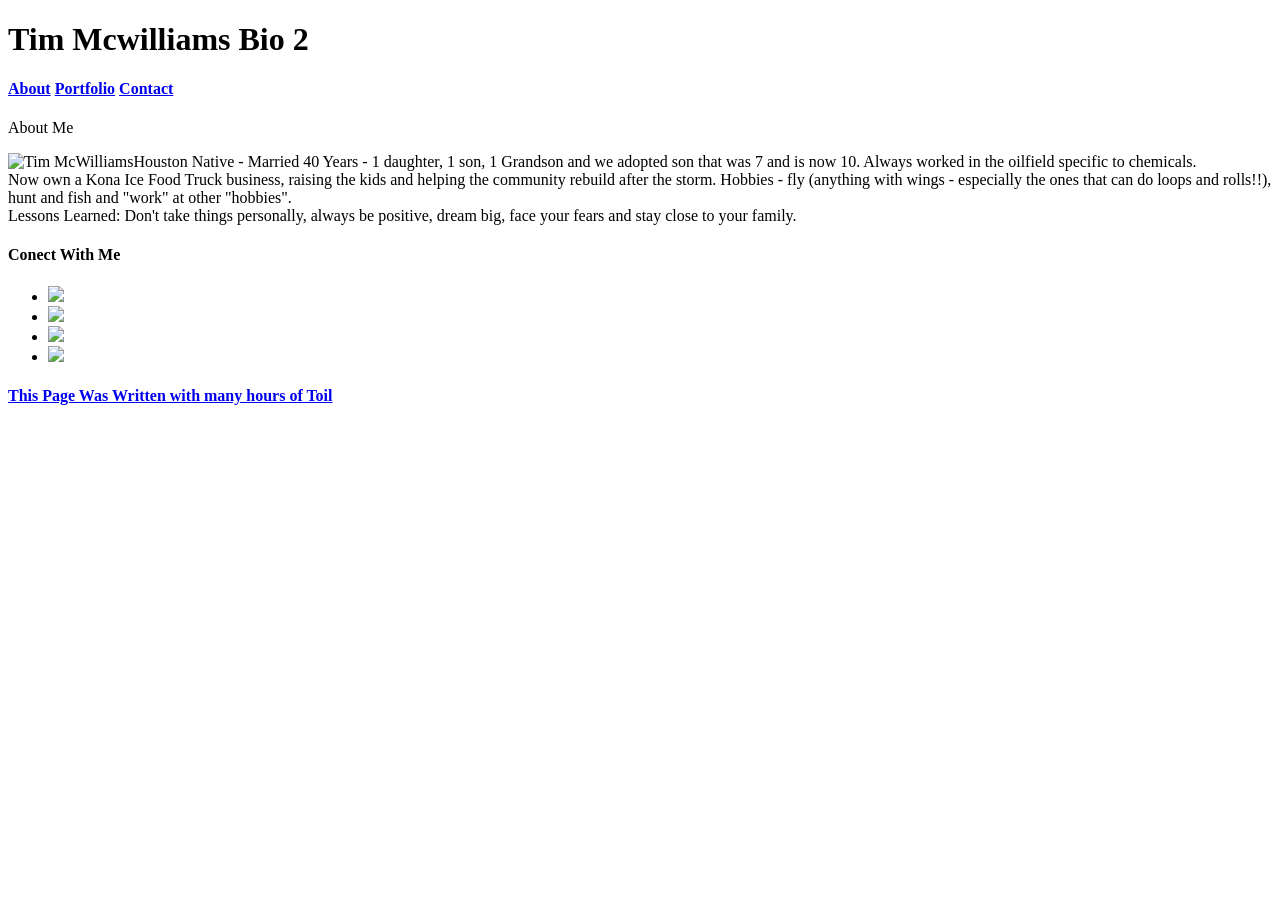
==== index.html @ 7de2fc29 "Add files via upload" ====
<!DOCTYPE html>
<html lang="en-us" >
<head>
  <meta charset="UTF-8">
  <title>CSS Stylesheets Homework</title>
   <link rel="stylesheet" type="text/css" href="/basic-portfolio/assets/css/reset.css">
   <link rel="stylesheet" type="text/css" href="/basic-portfolio/assets/css/style.css">
 </head>

<body>

<header>
  <!-- <section id="headerl"> -->
    <h1 id="headerl">Tim Mcwilliams Bio 2</h1>
    <!-- </section> -->
    <!-- <section id="headerr"> -->
    <h4 id="headerr">
    <a id="about" href="index.html">About</a>
    <a id="portfolio" href="/basic-portfolio/portfolio.html">Portfolio</a>
    <a id="contact" href="/basic-portfolio/contact.html">Contact</a>
    </h4>
    <!-- </section> -->
  </header>
<!-- <h2>About Me</h2> -->
 
<div class="container">

<section id="main-bio"> 


      <span id="h2main">About Me<p><img id="bio-image" src="assets/images/head shot tim.jpg" alt="Tim McWilliams">Houston Native - Married 40 Years - 1 daughter, 1 son, 1 Grandson and we adopted son that was 7 and is now 10. Always worked in the oilfield specific to chemicals.  
      <br>
      Now own a Kona Ice Food Truck business, raising the kids and helping the community rebuild after the storm. 
      Hobbies -  fly (anything with wings - especially the ones that can do loops and rolls!!), hunt and fish and "work" at other "hobbies". 
      <br>
      Lessons Learned: Don't take things personally, always be positive, dream big, face your fears and stay close to your family.
      
      </p>
   
   </section>
   </div>


<!-- twitter-icon.png"
        <li><strong>twitter:</strong> <a href="mailto:drive911@gmail.com">drive911@gmail.com</a></li> 

        <li><strong>Github:</strong><a href="#">tkmbio</a></li>
 -->



<section  id="contact-info">
      <h4>Conect With Me</h4>
      <ul>


       <li><a href="mailto:drive911@gmail.com"><img id="gmail" src="basic-portfolio/assets/images/gmail.png"</a></li>

       <li><a href="https://timmcwilliams.github.io/"><img id="github" src="basic-portfolio/assets/images/download.png"</a></li>

       <li><a href="https://www.linkedin.com/in/tim-mcwilliams-7b471314///linkedin.com/"><img id="linkedin" src="basic-portfolio/assets/images/linkedin.png"</a></li>

       <li><a href="https://twitter.com/chipsandsticks/"><img id="twitter" src="basic-portfolio/assets/images/twitter-icon.png"</a></li>


     </ul>
   </section>
 
 

 <section class="clear">
  <footer><h4>This Page Was Written with many hours of Toil</h4></footer>
  </section>  
 
</body>
</html> 








<!-- Add a class called "container" on the div tag.
Add an id called "main-bio" for the first section tag.
Add an id called "contact-info" for the second section tag.
Add an id called "bio-image" for the bio image.
Style specs:

body
The background color is #efeee7 .
The font used "Georgia",Times New Roman,Times,serif;.
The font color is #333333 .
Be sure to zero out the body margins and padding so the page is flush to the top of the page:
body {
  margin: 0;
  padding: 0;
}
header
The background color is #333333 .
h1
The font color is #eee.
The font size is 28px.
Look at the example on the screen, and eyeball the padding and/or margins and positioning of the text.
h2
The font size is 24px
Make the container have a width of 1024 pixels, and center it. You do this using margin: 0 auto;.
Make #main-bio, #contact-info, #bio-image all float: left.
Make the #bio-image have a width of 200 pixels.
Be sure to include alt text in all images
#main-bio should have a width of 70%.
Add margins to the image so there is distance between it and the bio text.
#content-info should have a width of 30%.
Adjust the line height so it is 1.5 times the size of the font.
Make the link color #d21034 .
If you forgot how to write the CSS properties, you can reference all CSS properties here https://developer.mozilla.org/en-US/docs/Web/CSS/Reference -->
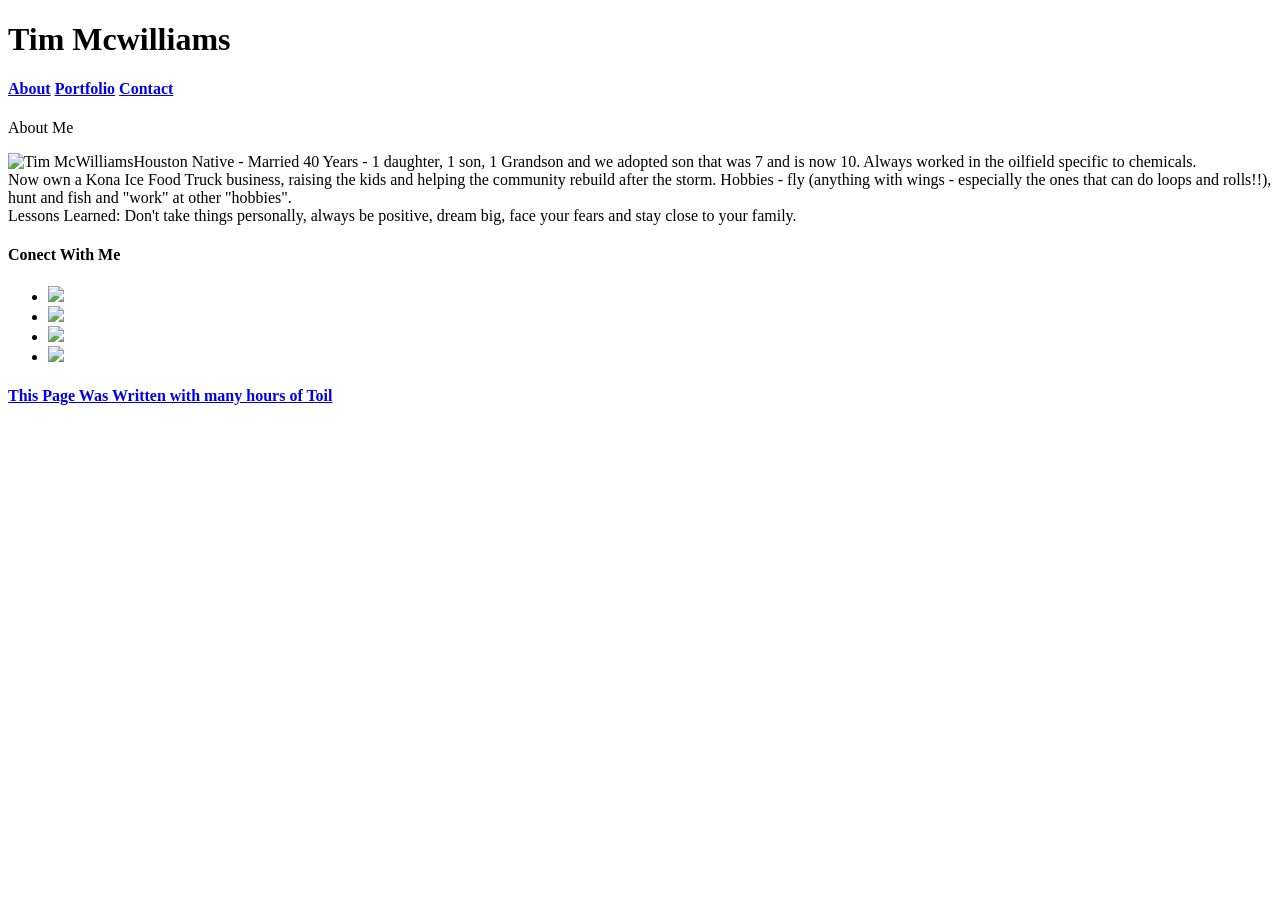
==== commit 7b8f062b: "n" ====
--- a/index.html
+++ b/index.html
@@ -4,21 +4,21 @@
 <head>
   <meta charset="UTF-8">
   <title>CSS Stylesheets Homework</title>
-   <link rel="stylesheet" type="text/css" href="/basic-portfolio/assets/css/reset.css">
-   <link rel="stylesheet" type="text/css" href="/basic-portfolio/assets/css/style.css">
+   <link rel="stylesheet" type="text/css" href="basic-portfolio/assets/css/reset.css">
+   <link rel="stylesheet" type="text/css" href="basic-portfolio/assets/css/style.css">
  </head>
 
 <body>
 
 <header>
   <!-- <section id="headerl"> -->
-    <h1 id="headerl">Tim Mcwilliams Bio 2</h1>
+    <h1 id="headerl">Tim Mcwilliams</h1>
     <!-- </section> -->
     <!-- <section id="headerr"> -->
     <h4 id="headerr">
     <a id="about" href="index.html">About</a>
-    <a id="portfolio" href="/basic-portfolio/portfolio.html">Portfolio</a>
-    <a id="contact" href="/basic-portfolio/contact.html">Contact</a>
+    <a id="portfolio" href="basic-portfolio/portfolio.html">Portfolio</a>
+    <a id="contact" href="basic-portfolio/contact.html">Contact</a>
     </h4>
     <!-- </section> -->
   </header>
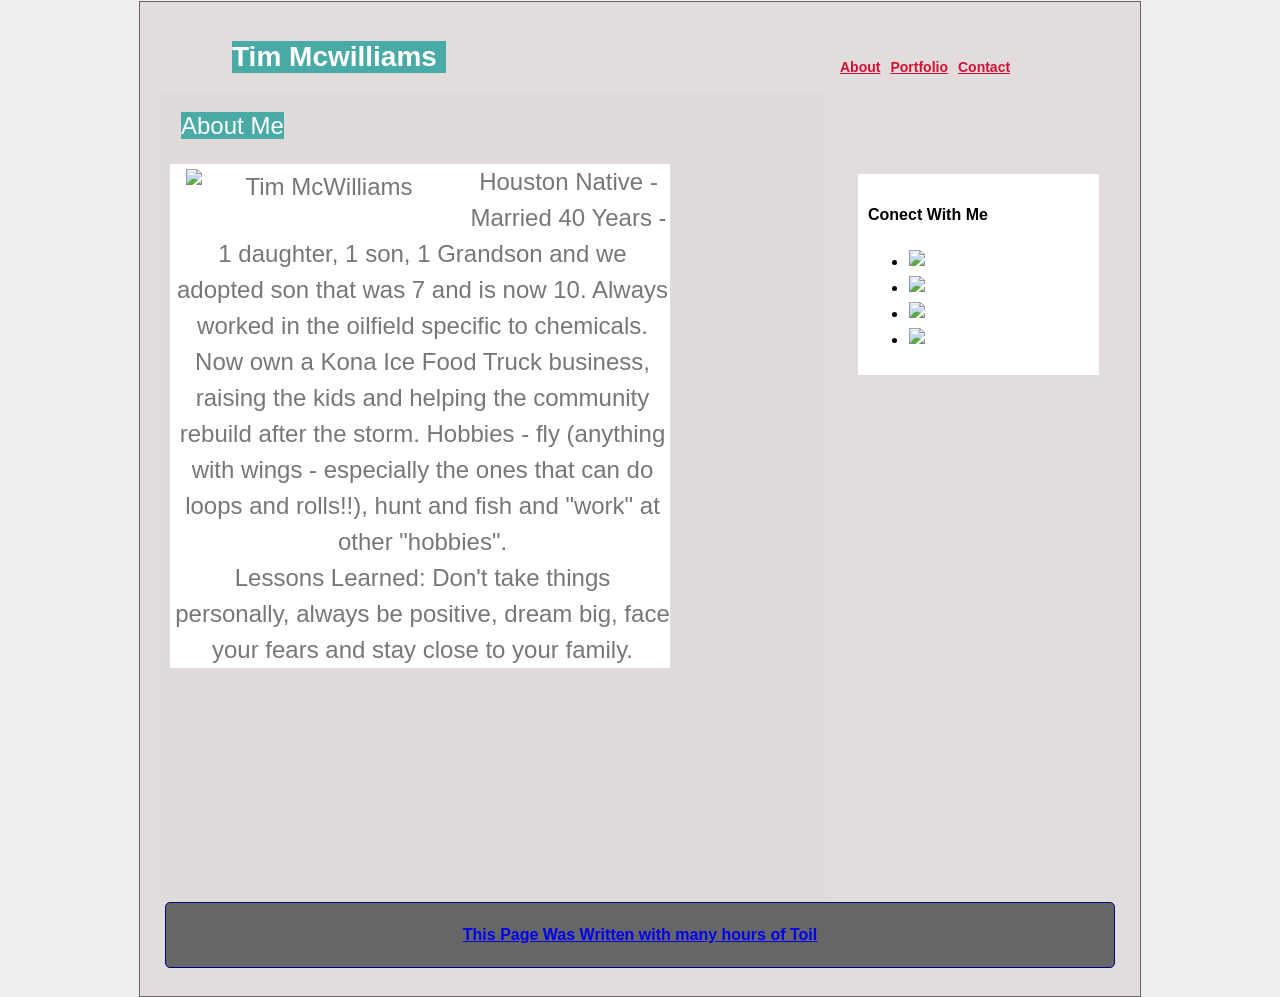
==== commit 1c99f639: "mdf" ====
--- a/index.html
+++ b/index.html
@@ -4,8 +4,8 @@
 <head>
   <meta charset="UTF-8">
   <title>CSS Stylesheets Homework</title>
-   <link rel="stylesheet" type="text/css" href="basic-portfolio/assets/css/reset.css">
-   <link rel="stylesheet" type="text/css" href="basic-portfolio/assets/css/style.css">
+   <link rel="stylesheet" type="text/css" href="assets/css/reset.css">
+   <link rel="stylesheet" type="text/css" href="assets/css/style.css">
  </head>
 
 <body>
--- a/assets/css/style.css
+++ b/assets/css/style.css
@@ -0,0 +1,234 @@
+/*change from html to body*/
+html{
+	padding-top:1px;
+	background:#efefef;
+}
+
+body{
+	background:#e2dcdc;
+	font-family:Arial, 'Helvetica Neue', Helvetica, sans-serif;
+	border:1px solid#666666;
+	padding:20px;
+	width:960px;
+	height:auto;
+	margin:0px auto;
+	border-margin:95%;
+
+
+}
+.container{
+	
+  
+  	box-sizing: auto;
+	float:left;
+	width:650px;
+	padding: 10px;
+	padding-top:0;
+	height:800px;
+	/*margin-top:40px;*/
+	background: rgba(104, 99, 99, 0.01);
+
+  }
+
+#main-bio {
+
+height:35px;
+width:500px;
+
+}
+
+#bio-image{
+	box-sizing: auto;
+	float:left;
+	width:270px;
+	padding-right:11px;
+	padding-left:11px;
+	padding-bottom:11px;
+  
+}
+#contact-info{
+	float:left;
+	
+	padding: 10px;
+	margin-left: 28px;
+	width:221px;
+	margin-top: 62px;
+	background:#ffffff;
+
+}
+
+footer{
+    background-color: #666666;
+    width:auto;
+    padding: 2px;
+    border: 1px solid navy;
+    margin: 5px;
+    border-radius: 5px;
+    text-align: center;
+    bottom: 0;
+    margin-bottom: 8px;
+  position:relative;
+   
+}
+
+.clear{
+	clear:both;
+}
+h1{
+	color:#eee;
+	background: #4aaaa5;
+	font-size: 28px;
+	font-family:arial, "helvitica neue", helvetica, sans-serif;
+}
+span{
+	font-size: 24px;
+	font-family:arial, "helvitica neue", helvetica, sans-serif;
+}
+p{
+	color:#777777;
+	background-color: #ffffff;
+	padding-left: 5px;
+	line-height: 1.5em;
+
+}
+#headerl{
+	margin-left:72px;
+	width:214px;
+	float: left;
+	color:#ffffff;
+	
+	background: #4aaaa5;
+}
+#headerr{
+	margin-right: 10px;
+	float:right;
+	width:280px;
+	
+	background: #e2dcdc;
+}
+
+#about{
+	clear:both;
+	margin-left: 10px;
+	float:left;
+	
+	font-size:14px;
+	color: #d21034;
+
+
+}
+#portfolio{
+	margin-left:10px;
+	float:left;
+	
+	font-size:14px;
+	color: #d21034;
+}
+#contact{
+	margin-left:10px;
+	float:left;
+	
+	font-size:14px;
+	color: #d21034;
+
+}
+header{
+	width:auto;
+	height:66px;
+	
+	background: #e2dcdc;
+	/*color:#ffffff*/
+	font-size:28px;
+}
+#h2main{
+	  position: relative;
+  top: 20px;
+  left: 0px;
+  background: #4aaaa5;
+	font-size: 24px;
+	font-family:arial, "helvitica neue", helvetica, sans-serif;
+	
+	color: #ffffff;
+	margin-left: 11px;
+	margin-top: 10px;
+	width:130px;
+	text-align: center;
+	
+}
+#twitter{
+	box-sizing: auto;
+	/*float:left;*/
+	width:50px;
+	padding-right:1px;
+	padding-left:1px;
+	padding-bottom:1px;
+}
+#linkedin{
+	box-sizing: auto;
+	/*float:left;*/
+	width:50px;
+	padding-right:1px;
+	padding-left:1px;
+	padding-bottom:1px;
+}
+#github{
+	box-sizing: auto;
+	/*float:left;*/
+	width:50px;
+	padding-right:1px;
+	padding-left:1px;
+	padding-bottom:1px;
+}
+#gmail{
+	box-sizing: auto;
+	/*float:left;*/
+	width:50px;
+	padding-right:1px;
+	padding-left:1px;
+	padding-bottom:1px;
+}
+/*start of new stuff for portfolio*/
+h3{
+	margin-left: 	3px;
+	border: 1px solid navy;
+	position: relative;
+  left: 0px;
+  background: #4aaaa5;
+	font-size: 24px;
+	font-family:arial, "helvitica neue", helvetica, sans-serif;
+	
+	color: #ffffff;
+	margin-left: 11px;
+	margin-top: 10px;
+	width:130px;
+
+}
+img{
+	width:48%;
+	padding:5px;
+}
+.messagebox{
+	width:auto;
+	height:auto
+	padding:10px;
+}
+.container1{
+	
+  	
+  	box-sizing: auto;
+	float:left;
+	width:650px;
+	padding: 10px;
+	padding-top:0;
+	height:800px;
+	/*margin-top:40px;*/
+	background: #ffffff;
+
+  }
+.imagetext { 
+   position: relative; 
+   top: 0px; 
+   left: 0; 
+   width: 50%; 
+
+}
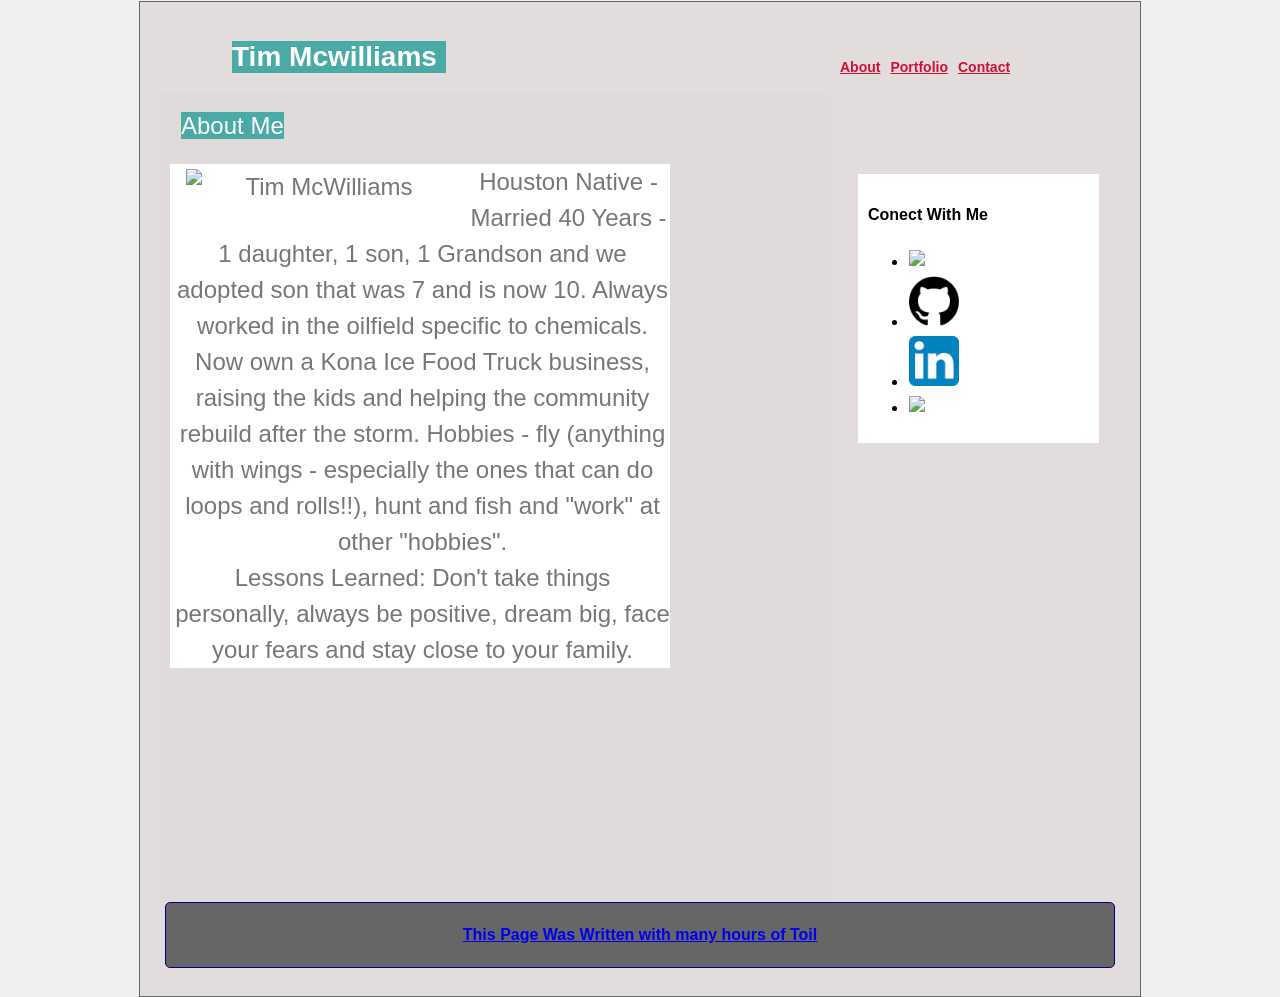
==== commit c90882ee: "now it is working" ====
--- a/index.html
+++ b/index.html
@@ -4,77 +4,77 @@
 <head>
   <meta charset="UTF-8">
   <title>CSS Stylesheets Homework</title>
-   <link rel="stylesheet" type="text/css" href="assets/css/reset.css">
-   <link rel="stylesheet" type="text/css" href="assets/css/style.css">
- </head>
+  <link rel="stylesheet" type="text/css" href="assets/css/reset.css">
+  <link rel="stylesheet" type="text/css" href="assets/css/style.css">
+</head>
 
 <body>
 
-<header>
-  <!-- <section id="headerl"> -->
+  <header>
+    <!-- <section id="headerl"> -->
     <h1 id="headerl">Tim Mcwilliams</h1>
     <!-- </section> -->
     <!-- <section id="headerr"> -->
     <h4 id="headerr">
-    <a id="about" href="index.html">About</a>
-    <a id="portfolio" href="basic-portfolio/portfolio.html">Portfolio</a>
-    <a id="contact" href="basic-portfolio/contact.html">Contact</a>
+      <a id="about" href="index.html">About</a>
+      <a id="portfolio" href="portfolio.html">Portfolio</a>
+      <a id="contact" href="contact.html">Contact</a>
     </h4>
     <!-- </section> -->
   </header>
-<!-- <h2>About Me</h2> -->
- 
-<div class="container">
+  <!-- <h2>About Me</h2> -->
+  
+  <div class="container">
 
-<section id="main-bio"> 
+    <section id="main-bio"> 
 
 
       <span id="h2main">About Me<p><img id="bio-image" src="assets/images/head shot tim.jpg" alt="Tim McWilliams">Houston Native - Married 40 Years - 1 daughter, 1 son, 1 Grandson and we adopted son that was 7 and is now 10. Always worked in the oilfield specific to chemicals.  
-      <br>
-      Now own a Kona Ice Food Truck business, raising the kids and helping the community rebuild after the storm. 
-      Hobbies -  fly (anything with wings - especially the ones that can do loops and rolls!!), hunt and fish and "work" at other "hobbies". 
-      <br>
-      Lessons Learned: Don't take things personally, always be positive, dream big, face your fears and stay close to your family.
+        <br>
+        Now own a Kona Ice Food Truck business, raising the kids and helping the community rebuild after the storm. 
+        Hobbies -  fly (anything with wings - especially the ones that can do loops and rolls!!), hunt and fish and "work" at other "hobbies". 
+        <br>
+        Lessons Learned: Don't take things personally, always be positive, dream big, face your fears and stay close to your family.
+        
+      </p>
       
-      </p>
-   
-   </section>
-   </div>
+    </section>
+  </div>
 
 
 <!-- twitter-icon.png"
         <li><strong>twitter:</strong> <a href="mailto:drive911@gmail.com">drive911@gmail.com</a></li> 
 
         <li><strong>Github:</strong><a href="#">tkmbio</a></li>
- -->
+      -->
 
 
 
-<section  id="contact-info">
-      <h4>Conect With Me</h4>
-      <ul>
+      <section  id="contact-info">
+        <h4>Conect With Me</h4>
+        <ul>
 
 
-       <li><a href="mailto:drive911@gmail.com"><img id="gmail" src="basic-portfolio/assets/images/gmail.png"</a></li>
+         <li><a href="mailto:drive911@gmail.com"><img id="gmail" src="assets/images/gmail.png"</a></li>
 
-       <li><a href="https://timmcwilliams.github.io/"><img id="github" src="basic-portfolio/assets/images/download.png"</a></li>
+         <li><a href="https://timmcwilliams.github.io/"><img id="github" src="assets/images/download.png"</a></li>
 
-       <li><a href="https://www.linkedin.com/in/tim-mcwilliams-7b471314///linkedin.com/"><img id="linkedin" src="basic-portfolio/assets/images/linkedin.png"</a></li>
+         <li><a href="https://www.linkedin.com/in/tim-mcwilliams-7b471314///linkedin.com/"><img id="linkedin" src="assets/images/linkedin.png"</a></li>
 
-       <li><a href="https://twitter.com/chipsandsticks/"><img id="twitter" src="basic-portfolio/assets/images/twitter-icon.png"</a></li>
+         <li><a href="https://twitter.com/chipsandsticks/"><img id="twitter" src="assets/images/twitter-icon.png"</a></li>
 
 
-     </ul>
-   </section>
- 
- 
+       </ul>
+     </section>
+     
+     
 
- <section class="clear">
-  <footer><h4>This Page Was Written with many hours of Toil</h4></footer>
-  </section>  
- 
-</body>
-</html> 
+     <section class="clear">
+      <footer><h4>This Page Was Written with many hours of Toil</h4></footer>
+    </section>  
+    
+  </body>
+  </html> 
 
 
 
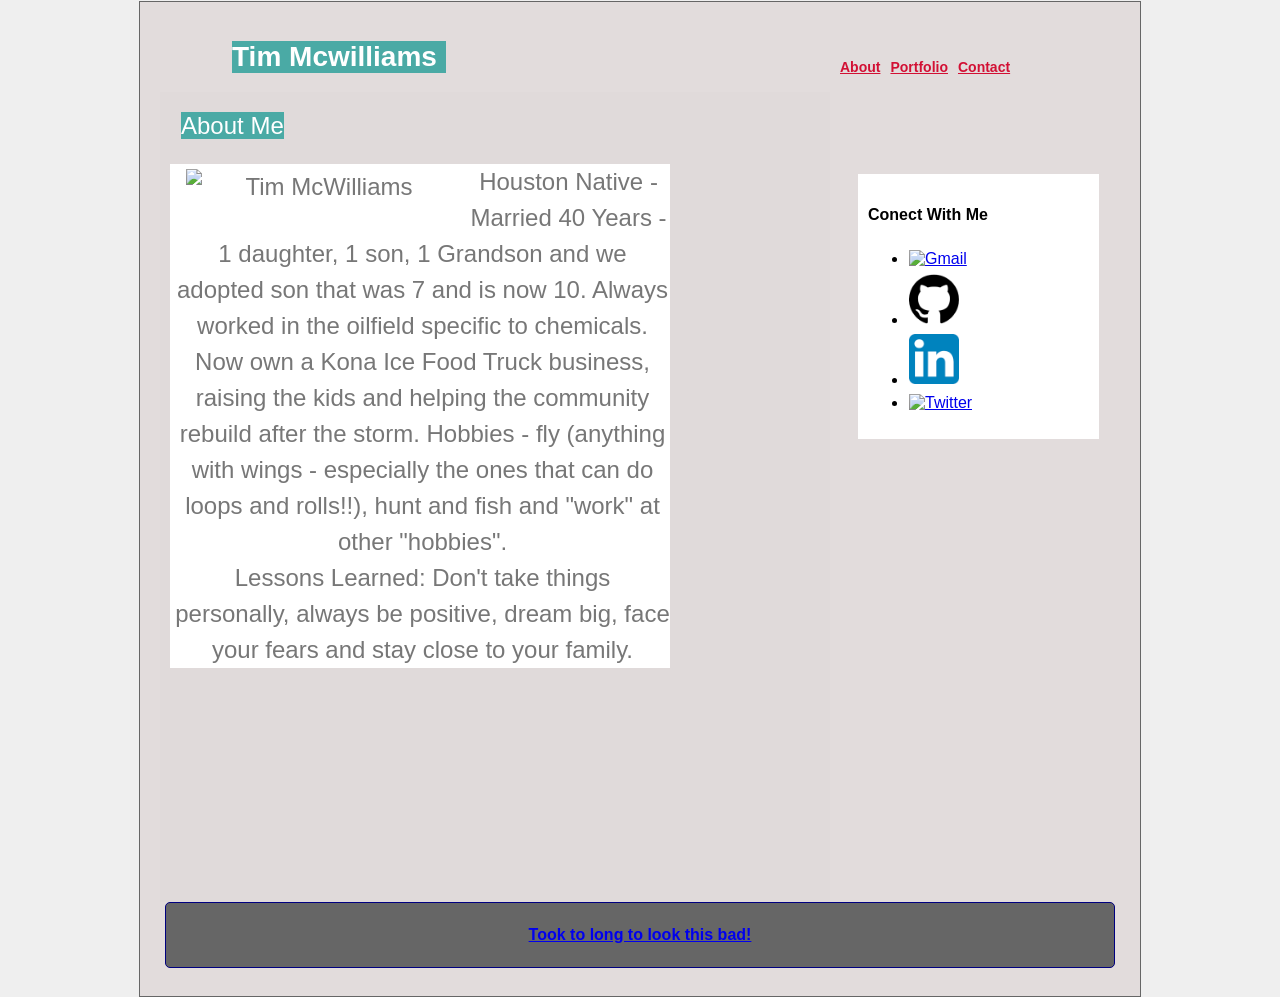
==== commit dd984e0f: "hopefully the last tonight" ====
--- a/index.html
+++ b/index.html
@@ -23,7 +23,7 @@
     <!-- </section> -->
   </header>
   <!-- <h2>About Me</h2> -->
-  
+
   <div class="container">
 
     <section id="main-bio"> 
@@ -35,9 +35,9 @@
         Hobbies -  fly (anything with wings - especially the ones that can do loops and rolls!!), hunt and fish and "work" at other "hobbies". 
         <br>
         Lessons Learned: Don't take things personally, always be positive, dream big, face your fears and stay close to your family.
-        
+
       </p>
-      
+
     </section>
   </div>
 
@@ -55,24 +55,24 @@
         <ul>
 
 
-         <li><a href="mailto:drive911@gmail.com"><img id="gmail" src="assets/images/gmail.png"</a></li>
+         <li><a href="mailto:drive911@gmail.com"><img id="gmail" src="assets/images/gmail.png" alt="Gmail"</a></li>
 
-         <li><a href="https://timmcwilliams.github.io/"><img id="github" src="assets/images/download.png"</a></li>
+         <li><a href="https://timmcwilliams.github.io/"><img id="github" src="assets/images/download.png" alt="github"</a></li>
 
-         <li><a href="https://www.linkedin.com/in/tim-mcwilliams-7b471314///linkedin.com/"><img id="linkedin" src="assets/images/linkedin.png"</a></li>
+         <li><a href="https://www.linkedin.com/in/tim-mcwilliams-7b471314///linkedin.com/"><img id="linkedin" src="assets/images/linkedin.png" alt="Linkedin"</a></li>
 
-         <li><a href="https://twitter.com/chipsandsticks/"><img id="twitter" src="assets/images/twitter-icon.png"</a></li>
+         <li><a href="https://twitter.com/chipsandsticks/"><img id="twitter" src="assets/images/twitter-icon.png" alt="Twitter"</a></li>
 
 
        </ul>
      </section>
-     
-     
+
+
 
      <section class="clear">
-      <footer><h4>This Page Was Written with many hours of Toil</h4></footer>
+      <footer><h4>Took to long to look this bad!</h4></footer>
     </section>  
-    
+
   </body>
   </html> 
 
